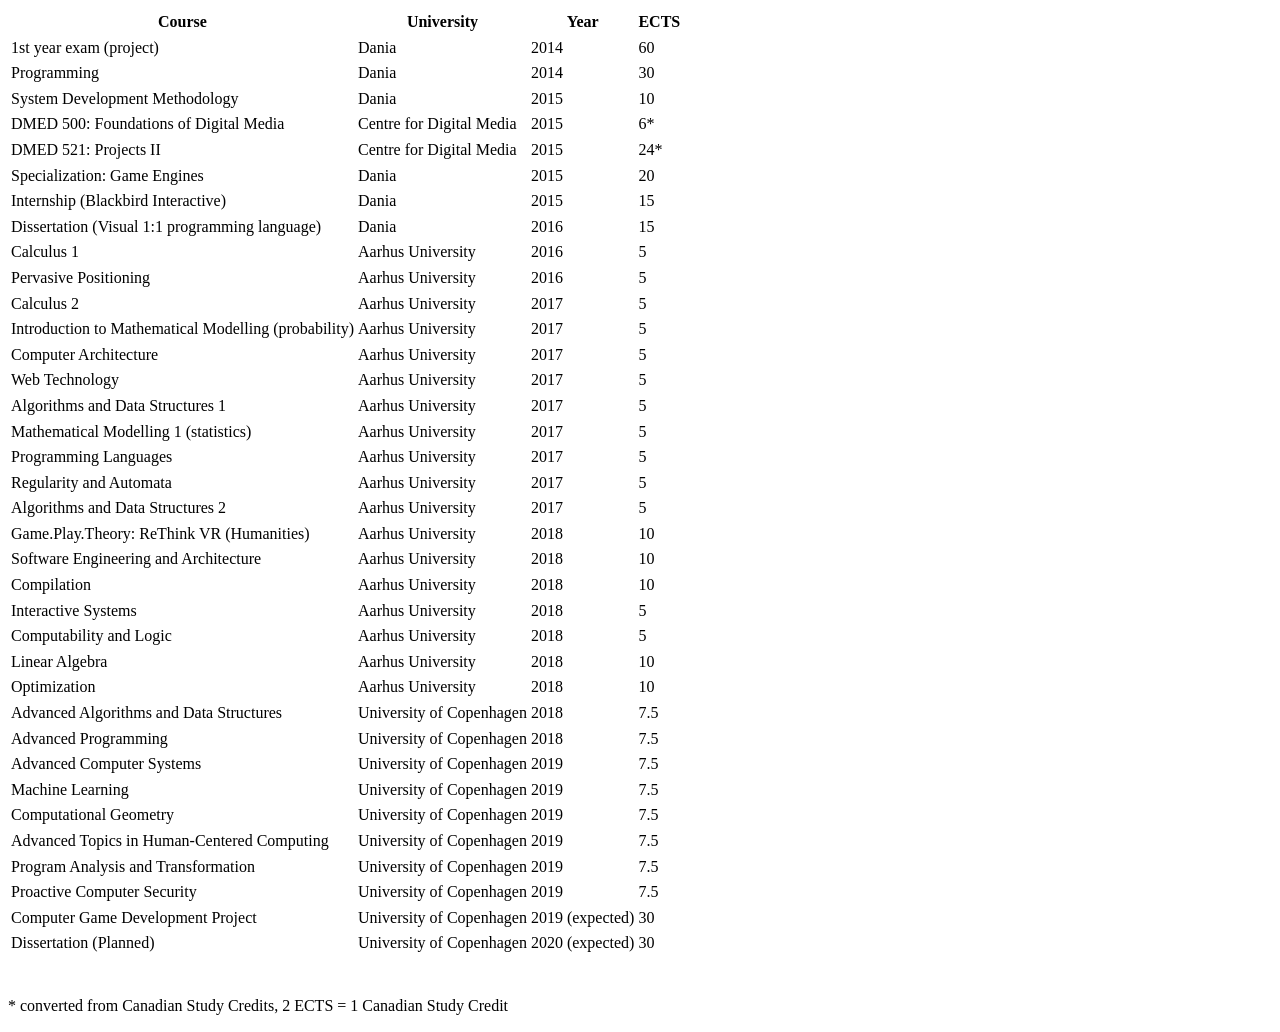
==== courses.html @ 667e62de "Updated with courses and Oxyjet info, fixed mobile experience" ====
<!doctype html>
<html lang="en">
<head>
  <meta http-equiv="Content-Type" content="text/html; charset=UTF-8" />
  <title>Erik Høyrup Jørgensen - Courses</title>
  <link type="text/css" rel="stylesheet" href="style.css" />
</head>
<body>
  <table>
    <tr>
      <th>Course</th>
      <th>University</th> 
      <th>Year</th> 
      <th>ECTS</th>
    </tr>
    <tr>
      <td>1st year exam (project)</td>
      <td>Dania</td> 
      <td>2014</td> 
      <td>60</td>
    </tr>
    <tr>
      <td>Programming</td>
      <td>Dania</td> 
      <td>2014</td> 
      <td>30</td>
    </tr>
    <tr>
      <td>System Development Methodology</td>
      <td>Dania</td> 
      <td>2015</td>
      <td>10</td>
    </tr>
    <tr>
      <td>DMED 500: Foundations of Digital Media</td>
      <td>Centre for Digital Media</td> 
      <td>2015</td> 
      <td>6*</td>
    </tr>
    <tr>
      <td>DMED 521: Projects II</td>
      <td>Centre for Digital Media</td> 
      <td>2015</td> 
      <td>24*</td>
    </tr>
    <tr>
      <td>Specialization: Game Engines</td>
      <td>Dania</td> 
      <td>2015</td> 
      <td>20</td>
    </tr>
    <tr>
      <td>Internship (Blackbird Interactive)</td>
      <td>Dania</td> 
      <td>2015</td> 
      <td>15</td>
    </tr>
    <tr>
      <td>Dissertation (Visual 1:1 programming language)</td>
      <td>Dania</td> 
      <td>2016</td> 
      <td>15</td>
    </tr>
    <tr>
      <td>Calculus 1</td>
      <td>Aarhus University</td> 
      <td>2016</td> 
      <td>5</td>
    </tr>
    <tr>
      <td>Pervasive Positioning</td>
      <td>Aarhus University</td> 
      <td>2016</td> 
      <td>5</td>
    </tr>
    <tr>
      <td>Calculus 2</td>
      <td>Aarhus University</td> 
      <td>2017</td> 
      <td>5</td>
    </tr>
    <tr>
      <td>Introduction to Mathematical Modelling (probability)</td>
      <td>Aarhus University</td> 
      <td>2017</td> 
      <td>5</td>
    </tr>
    <tr>
      <td>Computer Architecture</td>
      <td>Aarhus University</td> 
      <td>2017</td> 
      <td>5</td>
    </tr>
    <tr>
      <td>Web Technology</td>
      <td>Aarhus University</td> 
      <td>2017</td> 
      <td>5</td>
    </tr>
    <tr>
      <td>Algorithms and Data Structures 1</td>
      <td>Aarhus University</td> 
      <td>2017</td> 
      <td>5</td>
    </tr>
    <tr>
      <td>Mathematical Modelling 1 (statistics)</td>
      <td>Aarhus University</td> 
      <td>2017</td> 
      <td>5</td>
    </tr>
    <tr>
      <td>Programming Languages</td>
      <td>Aarhus University</td> 
      <td>2017</td> 
      <td>5</td>
    </tr>
    <tr>
      <td>Regularity and Automata</td>
      <td>Aarhus University</td> 
      <td>2017</td> 
      <td>5</td>
    </tr>
    <tr>
      <td>Algorithms and Data Structures 2</td>
      <td>Aarhus University</td> 
      <td>2017</td> 
      <td>5</td>
    </tr>
    <tr>
      <td>Game.Play.Theory: ReThink VR (Humanities)</td>
      <td>Aarhus University</td> 
      <td>2018</td> 
      <td>10</td>
    </tr>
    <tr>
      <td>Software Engineering and Architecture</td>
      <td>Aarhus University</td> 
      <td>2018</td> 
      <td>10</td>
    </tr>
    <tr>
      <td>Compilation</td>
      <td>Aarhus University</td> 
      <td>2018</td> 
      <td>10</td>
    </tr>
    <tr>
      <td>Interactive Systems</td>
      <td>Aarhus University</td> 
      <td>2018</td> 
      <td>5</td>
    </tr>
    <tr>
      <td>Computability and Logic</td>
      <td>Aarhus University</td> 
      <td>2018</td> 
      <td>5</td>
    </tr>
    <tr>
      <td>Linear Algebra</td>
      <td>Aarhus University</td> 
      <td>2018</td> 
      <td>10</td>
    </tr>
    <tr>
      <td>Optimization</td>
      <td>Aarhus University</td> 
      <td>2018</td> 
      <td>10</td>
    </tr>
    <tr>
      <td>Advanced Algorithms and Data Structures</td>
      <td>University of Copenhagen</td> 
      <td>2018</td> 
      <td>7.5</td>
    </tr>
    <tr>
      <td>Advanced Programming</td>
      <td>University of Copenhagen</td> 
      <td>2018</td> 
      <td>7.5</td>
    </tr>
    <tr>
      <td>Advanced Computer Systems</td>
      <td>University of Copenhagen</td> 
      <td>2019</td> 
      <td>7.5</td>
    </tr>
    <tr>
      <td>Machine Learning</td>
      <td>University of Copenhagen</td> 
      <td>2019</td> 
      <td>7.5</td>
    </tr>
    <tr>
      <td>Computational Geometry</td>
      <td>University of Copenhagen</td> 
      <td>2019</td> 
      <td>7.5</td>
    </tr>
    <tr>
      <td>Advanced Topics in Human-Centered Computing</td>
      <td>University of Copenhagen</td> 
      <td>2019</td> 
      <td>7.5</td>
    </tr>
    <tr>
      <td>Program Analysis and Transformation</td>
      <td>University of Copenhagen</td> 
      <td>2019</td> 
      <td>7.5</td>
    </tr>
    <tr>
      <td>Proactive Computer Security</td>
      <td>University of Copenhagen</td> 
      <td>2019</td> 
      <td>7.5</td>
    </tr>
    <tr>
      <td>Computer Game Development Project</td>
      <td>University of Copenhagen</td> 
      <td>2019 (expected)</td> 
      <td>30</td>
    </tr>
    <tr>
      <td>Dissertation (Planned)</td>
      <td>University of Copenhagen</td> 
      <td>2020 (expected)</td> 
      <td>30</td>
    </tr>
  </table>
  <br>
  <p>
    * converted from Canadian Study Credits, 2 ECTS = 1 Canadian Study Credit
  </p>
</body>
---- style.css ----
p, body {
    line-height: 1.35em;
}

@media not print {
    a:link, a:hover {
        color: black;
    }

    a:visited {
        color: grey;
    }

    a:active {
        color: lightgrey;
    }

    ul, ol {
        margin-top: 0;
    }

    h2 {
        margin: 35px 0 5px 0;
    }
}

@media not print {
    .intro {
        float: left;
        width: 300px;
    }

    h1 {
        font-size: 21pt;
    }

    .main-content {
        float: left;
        max-width: 850px;
        padding-bottom: 3.5cm;
    }
}
@media only print {
    .intro {
        width: 100%;
    }

    .main-content {
        width: 100%;
    }

    .toc {
        display: none;
    }

    a {
        color: black;
    }

    .hide-print {
        display: none
    }
}

@media screen and (max-width: 1180px) {
    body {
        width: 100%;
    }

    .intro {
        width: 100%;
        max-width: 800px;
        margin-left: auto;
        margin-right: auto;
        float: none;
    }

    .main-content {
        width: 100%;
        max-width: 800px;
        margin-left: auto;
        margin-right: auto;
        float: none;
    }
/* 
    .toc {
        display: none;
    } */
}
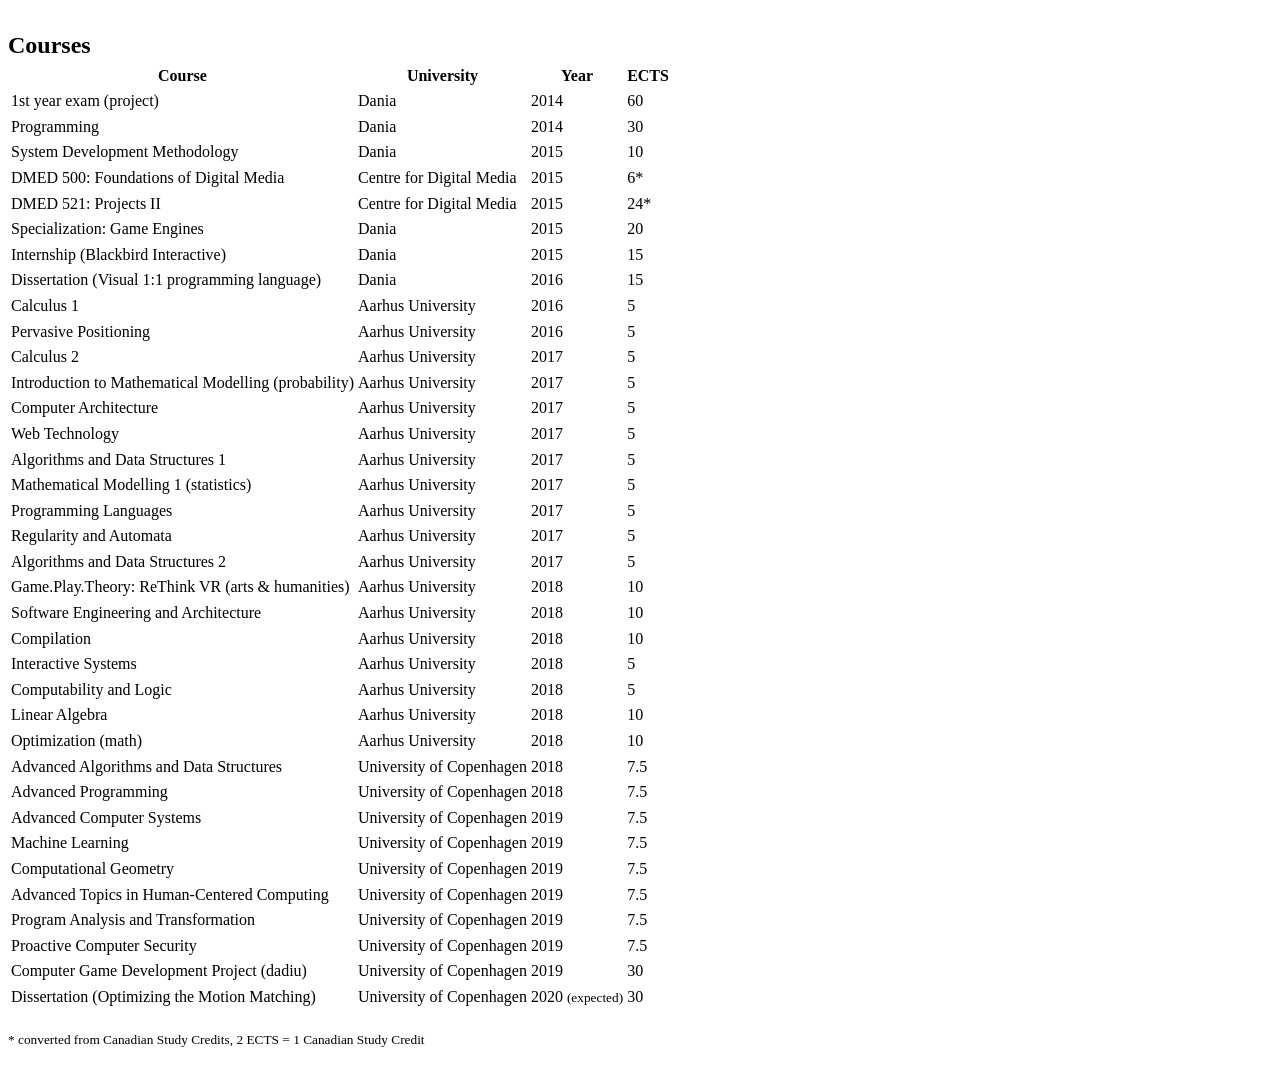
==== commit 00ee5cb7: "updated cv" ====
--- a/courses.html
+++ b/courses.html
@@ -6,232 +6,232 @@
   <link type="text/css" rel="stylesheet" href="style.css" />
 </head>
 <body>
+  <h2>Courses</h2>
   <table>
     <tr>
       <th>Course</th>
-      <th>University</th> 
-      <th>Year</th> 
+      <th>University</th>
+      <th>Year</th>
       <th>ECTS</th>
     </tr>
     <tr>
       <td>1st year exam (project)</td>
-      <td>Dania</td> 
-      <td>2014</td> 
+      <td>Dania</td>
+      <td>2014</td>
       <td>60</td>
     </tr>
     <tr>
       <td>Programming</td>
-      <td>Dania</td> 
-      <td>2014</td> 
+      <td>Dania</td>
+      <td>2014</td>
       <td>30</td>
     </tr>
     <tr>
       <td>System Development Methodology</td>
-      <td>Dania</td> 
+      <td>Dania</td>
       <td>2015</td>
       <td>10</td>
     </tr>
     <tr>
       <td>DMED 500: Foundations of Digital Media</td>
-      <td>Centre for Digital Media</td> 
-      <td>2015</td> 
+      <td>Centre for Digital Media</td>
+      <td>2015</td>
       <td>6*</td>
     </tr>
     <tr>
       <td>DMED 521: Projects II</td>
-      <td>Centre for Digital Media</td> 
-      <td>2015</td> 
+      <td>Centre for Digital Media</td>
+      <td>2015</td>
       <td>24*</td>
     </tr>
     <tr>
       <td>Specialization: Game Engines</td>
-      <td>Dania</td> 
-      <td>2015</td> 
+      <td>Dania</td>
+      <td>2015</td>
       <td>20</td>
     </tr>
     <tr>
       <td>Internship (Blackbird Interactive)</td>
-      <td>Dania</td> 
-      <td>2015</td> 
+      <td>Dania</td>
+      <td>2015</td>
       <td>15</td>
     </tr>
     <tr>
       <td>Dissertation (Visual 1:1 programming language)</td>
-      <td>Dania</td> 
-      <td>2016</td> 
+      <td>Dania</td>
+      <td>2016</td>
       <td>15</td>
     </tr>
     <tr>
       <td>Calculus 1</td>
-      <td>Aarhus University</td> 
-      <td>2016</td> 
+      <td>Aarhus University</td>
+      <td>2016</td>
       <td>5</td>
     </tr>
     <tr>
       <td>Pervasive Positioning</td>
-      <td>Aarhus University</td> 
-      <td>2016</td> 
+      <td>Aarhus University</td>
+      <td>2016</td>
       <td>5</td>
     </tr>
     <tr>
       <td>Calculus 2</td>
-      <td>Aarhus University</td> 
-      <td>2017</td> 
+      <td>Aarhus University</td>
+      <td>2017</td>
       <td>5</td>
     </tr>
     <tr>
       <td>Introduction to Mathematical Modelling (probability)</td>
-      <td>Aarhus University</td> 
-      <td>2017</td> 
+      <td>Aarhus University</td>
+      <td>2017</td>
       <td>5</td>
     </tr>
     <tr>
       <td>Computer Architecture</td>
-      <td>Aarhus University</td> 
-      <td>2017</td> 
+      <td>Aarhus University</td>
+      <td>2017</td>
       <td>5</td>
     </tr>
     <tr>
       <td>Web Technology</td>
-      <td>Aarhus University</td> 
-      <td>2017</td> 
+      <td>Aarhus University</td>
+      <td>2017</td>
       <td>5</td>
     </tr>
     <tr>
       <td>Algorithms and Data Structures 1</td>
-      <td>Aarhus University</td> 
-      <td>2017</td> 
+      <td>Aarhus University</td>
+      <td>2017</td>
       <td>5</td>
     </tr>
     <tr>
       <td>Mathematical Modelling 1 (statistics)</td>
-      <td>Aarhus University</td> 
-      <td>2017</td> 
+      <td>Aarhus University</td>
+      <td>2017</td>
       <td>5</td>
     </tr>
     <tr>
       <td>Programming Languages</td>
-      <td>Aarhus University</td> 
-      <td>2017</td> 
+      <td>Aarhus University</td>
+      <td>2017</td>
       <td>5</td>
     </tr>
     <tr>
       <td>Regularity and Automata</td>
-      <td>Aarhus University</td> 
-      <td>2017</td> 
+      <td>Aarhus University</td>
+      <td>2017</td>
       <td>5</td>
     </tr>
     <tr>
       <td>Algorithms and Data Structures 2</td>
-      <td>Aarhus University</td> 
-      <td>2017</td> 
-      <td>5</td>
-    </tr>
-    <tr>
-      <td>Game.Play.Theory: ReThink VR (Humanities)</td>
-      <td>Aarhus University</td> 
-      <td>2018</td> 
+      <td>Aarhus University</td>
+      <td>2017</td>
+      <td>5</td>
+    </tr>
+    <tr>
+      <td>Game.Play.Theory: ReThink VR (arts & humanities)</td>
+      <td>Aarhus University</td>
+      <td>2018</td>
       <td>10</td>
     </tr>
     <tr>
       <td>Software Engineering and Architecture</td>
-      <td>Aarhus University</td> 
-      <td>2018</td> 
+      <td>Aarhus University</td>
+      <td>2018</td>
       <td>10</td>
     </tr>
     <tr>
       <td>Compilation</td>
-      <td>Aarhus University</td> 
-      <td>2018</td> 
+      <td>Aarhus University</td>
+      <td>2018</td>
       <td>10</td>
     </tr>
     <tr>
       <td>Interactive Systems</td>
-      <td>Aarhus University</td> 
-      <td>2018</td> 
+      <td>Aarhus University</td>
+      <td>2018</td>
       <td>5</td>
     </tr>
     <tr>
       <td>Computability and Logic</td>
-      <td>Aarhus University</td> 
-      <td>2018</td> 
+      <td>Aarhus University</td>
+      <td>2018</td>
       <td>5</td>
     </tr>
     <tr>
       <td>Linear Algebra</td>
-      <td>Aarhus University</td> 
-      <td>2018</td> 
-      <td>10</td>
-    </tr>
-    <tr>
-      <td>Optimization</td>
-      <td>Aarhus University</td> 
-      <td>2018</td> 
+      <td>Aarhus University</td>
+      <td>2018</td>
+      <td>10</td>
+    </tr>
+    <tr>
+      <td>Optimization (math)</td>
+      <td>Aarhus University</td>
+      <td>2018</td>
       <td>10</td>
     </tr>
     <tr>
       <td>Advanced Algorithms and Data Structures</td>
-      <td>University of Copenhagen</td> 
-      <td>2018</td> 
+      <td>University of Copenhagen</td>
+      <td>2018</td>
       <td>7.5</td>
     </tr>
     <tr>
       <td>Advanced Programming</td>
-      <td>University of Copenhagen</td> 
-      <td>2018</td> 
+      <td>University of Copenhagen</td>
+      <td>2018</td>
       <td>7.5</td>
     </tr>
     <tr>
       <td>Advanced Computer Systems</td>
-      <td>University of Copenhagen</td> 
-      <td>2019</td> 
+      <td>University of Copenhagen</td>
+      <td>2019</td>
       <td>7.5</td>
     </tr>
     <tr>
       <td>Machine Learning</td>
-      <td>University of Copenhagen</td> 
-      <td>2019</td> 
+      <td>University of Copenhagen</td>
+      <td>2019</td>
       <td>7.5</td>
     </tr>
     <tr>
       <td>Computational Geometry</td>
-      <td>University of Copenhagen</td> 
-      <td>2019</td> 
+      <td>University of Copenhagen</td>
+      <td>2019</td>
       <td>7.5</td>
     </tr>
     <tr>
       <td>Advanced Topics in Human-Centered Computing</td>
-      <td>University of Copenhagen</td> 
-      <td>2019</td> 
+      <td>University of Copenhagen</td>
+      <td>2019</td>
       <td>7.5</td>
     </tr>
     <tr>
       <td>Program Analysis and Transformation</td>
-      <td>University of Copenhagen</td> 
-      <td>2019</td> 
+      <td>University of Copenhagen</td>
+      <td>2019</td>
       <td>7.5</td>
     </tr>
     <tr>
       <td>Proactive Computer Security</td>
-      <td>University of Copenhagen</td> 
-      <td>2019</td> 
-      <td>7.5</td>
-    </tr>
-    <tr>
-      <td>Computer Game Development Project</td>
-      <td>University of Copenhagen</td> 
-      <td>2019 (expected)</td> 
+      <td>University of Copenhagen</td>
+      <td>2019</td>
+      <td>7.5</td>
+    </tr>
+    <tr>
+      <td>Computer Game Development Project (dadiu)</td>
+      <td>University of Copenhagen</td>
+      <td>2019</td>
       <td>30</td>
     </tr>
     <tr>
-      <td>Dissertation (Planned)</td>
-      <td>University of Copenhagen</td> 
-      <td>2020 (expected)</td> 
+      <td>Dissertation (Optimizing the Motion Matching)</td>
+      <td>University of Copenhagen</td>
+      <td>2020 <small>(expected)</small></td>
       <td>30</td>
     </tr>
   </table>
-  <br>
   <p>
-    * converted from Canadian Study Credits, 2 ECTS = 1 Canadian Study Credit
+    <small>* converted from Canadian Study Credits, 2 ECTS = 1 Canadian Study Credit</small>
   </p>
 </body>
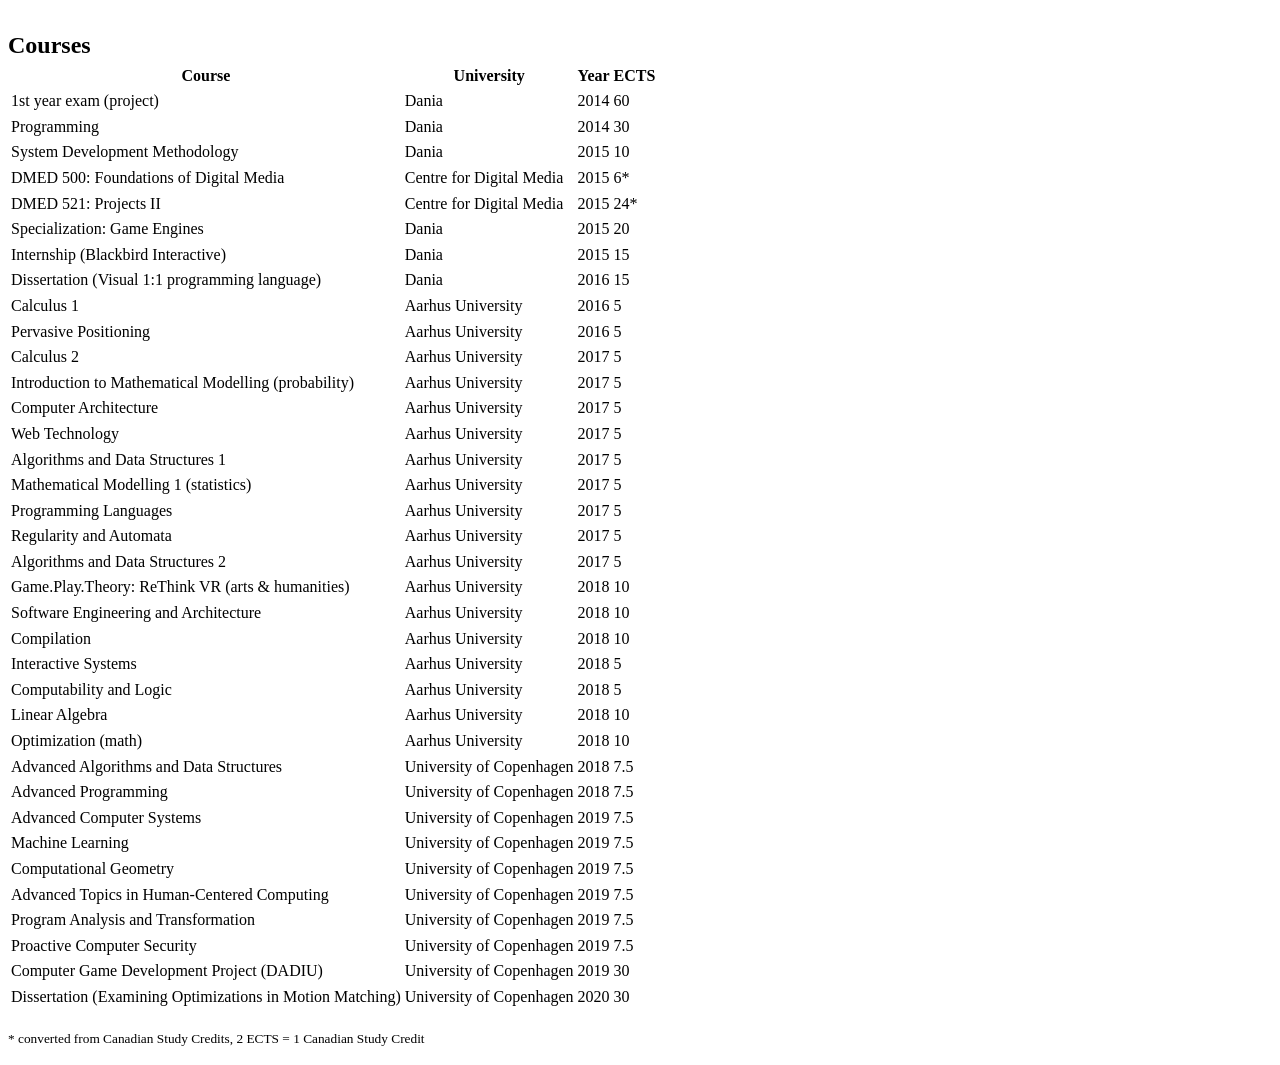
==== commit 5cde90fc: "updated courses list with more current stuff" ====
--- a/courses.html
+++ b/courses.html
@@ -219,15 +219,15 @@
       <td>7.5</td>
     </tr>
     <tr>
-      <td>Computer Game Development Project (dadiu)</td>
+      <td>Computer Game Development Project (DADIU)</td>
       <td>University of Copenhagen</td>
       <td>2019</td>
       <td>30</td>
     </tr>
     <tr>
-      <td>Dissertation (Optimizing the Motion Matching)</td>
-      <td>University of Copenhagen</td>
-      <td>2020 <small>(expected)</small></td>
+      <td>Dissertation (Examining Optimizations in Motion Matching)</td>
+      <td>University of Copenhagen</td>
+      <td>2020</td>
       <td>30</td>
     </tr>
   </table>
